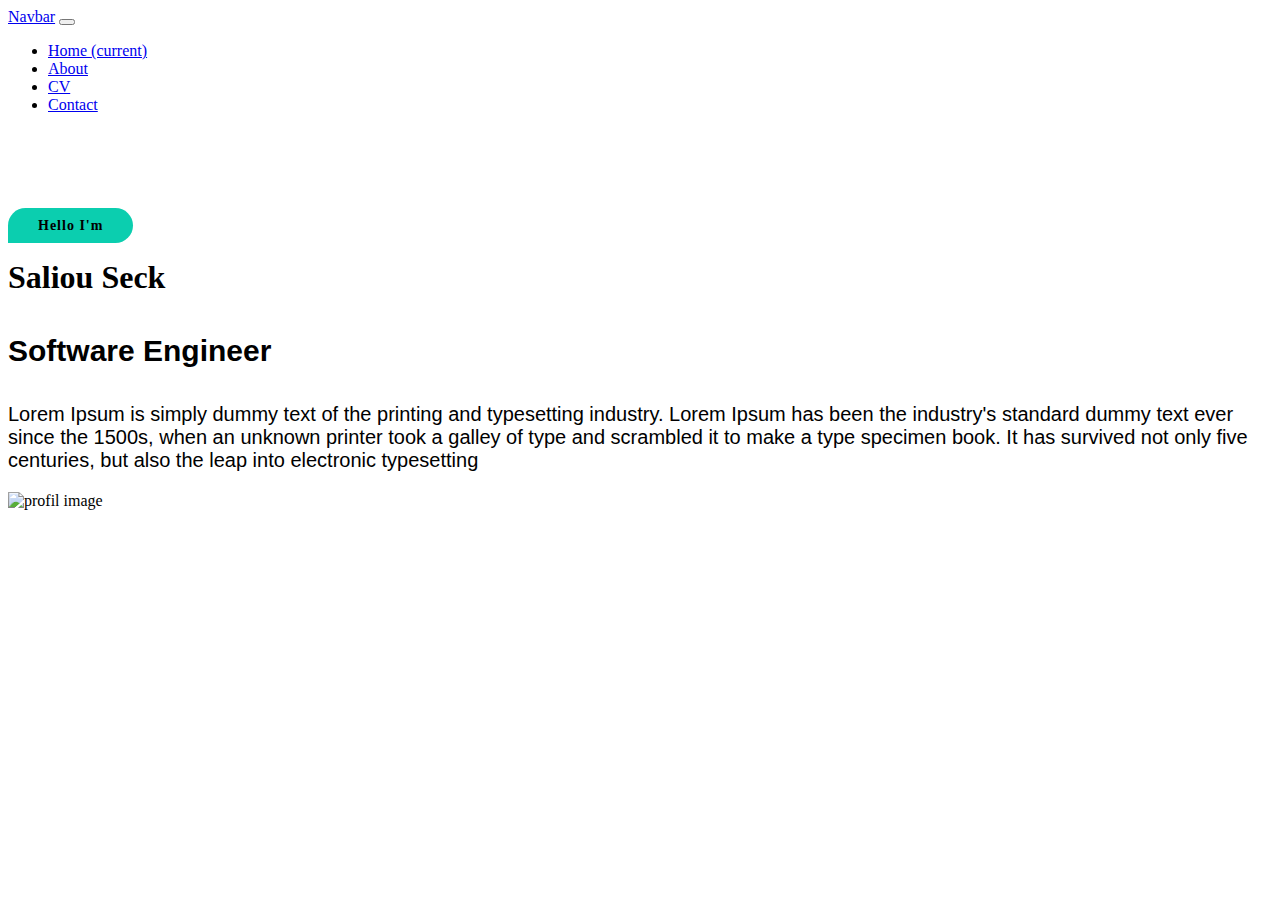
==== index.html @ c50f2f39 "start about page" ====
<!doctype html>
<html lang="en">
<head>
    <!-- Required meta tags -->
    <meta charset="utf-8">
    <meta name="viewport" content="width=device-width, initial-scale=1, shrink-to-fit=no">

    <!-- Bootstrap CSS -->
    <link rel="stylesheet" href="bootstrap.css">
    <link rel="stylesheet" href="style.css">

    <title>Hello, world!</title>
</head> 
<body>
    <div class="container-flud">
        <!-- 
            ==========================================
                        NAV BAR
            ==========================================
         -->
         <nav class="navbar navbar-expand-lg navbar-white bg-white">
            <a class="navbar-brand" href="#">Navbar</a>
            <button class="navbar-toggler" type="button" data-toggle="collapse" data-target="#navbarSupportedContent" aria-controls="navbarSupportedContent" aria-expanded="false" aria-label="Toggle navigation">
                <span class="navbar-toggler-icon"></span>
            </button>

            <div class="collapse navbar-collapse nav_local" id="navbarSupportedContent">
                <ul class="navbar-nav mr-auto ml-auto " id="nav_container">
                <li class="nav-item active ">
                    <a class="nav-link text-dark" id="nav_link" href="#">Home <span class="sr-only">(current)</span></a>
                </li>
                <li class="nav-item ">
                    <a class="nav-link text-dark" id="nav_link" href="#">About</a>
                </li>
                <li class="nav-item">
                    <a class="nav-link text-dark" id="nav_link" href="#">CV</a>
                </li>
                <li class="nav-item">
                    <a class="nav-link text-dark" id="nav_link" href="#">Contact</a>
                </li>
                </ul>
            </div>
        </nav>


        <section class="section_marg">
            <div class="container" >
                <div class="row" >
                  <div class="col-sm-6 col-12" id ="profil_text">
                    <span class="greet">Hello I'm</span>
                    <h1 id ="name_author">Saliou Seck</h1>
                    <h1 id ="status">Software Engineer</h1>
                    <p class="description">
                        Lorem Ipsum is simply dummy text of the printing and typesetting industry. Lorem Ipsum has been the industry's standard dummy text ever since the 1500s, when an unknown printer took a galley of type and scrambled it to make a type specimen book. It has survived not only five centuries, but also the leap into electronic typesetting
                    </p>
                  </div>
                  <div class="col col" id ="profil_image">
                    <img src="profil.jpg" alt="profil image" class="img-fluid img-profile rounded-circle mx-auto mb-2">
                  </div>
                </div>
            </div>
        </section>
    </div>



<!-- Optional JavaScript -->
<!-- jQuery first, then Popper.js, then Bootstrap JS -->
<script src="jquery-3.4.1.js"></script>
<script src="popper.js"></script>
<script src="bootstrap.js"></script> 
</body>
</html>
---- style.css ----
.navbar-light .navbar-nav #nav_link:hover {
  color: #0bceaf;
  text-decoration: none;
}

#nav_link:hover {
  color: #0bceaf;
  text-decoration: none;
}

/*===================================
     HOME PAGE STYLE  
=====================================*/
#namm_author, #status {
  font-weight: 600;
  line-height: 65px;
  margin-top: 10px;
  margin-bottom: 10px;
  font-family: "roboto", sans-serif;
}

.section_marg {
  margin-top: 50px;
  padding-top: 50px;
}

.greet {
  background-color: #0bceaf;
  font-size: 14px;
  line-height: 24px;
  letter-spacing: 1px;
  font-weight: bold;
  padding: 10px 30px;
  margin-bottom: 30px;
  border-top-left-radius: 20px;
  border-top-right-radius: 20px;
  border-bottom-right-radius: 20px;
  border-bottom-left-radius: 0px;
}

#namm_author {
  font-size: 60px;
}

#status {
  font-size: 30px;
}

.description {
  font-family: "roboto", sans-serif;
  font-size: 20px;
  font-weight: 400;
}
/*# sourceMappingURL=style.css.map */
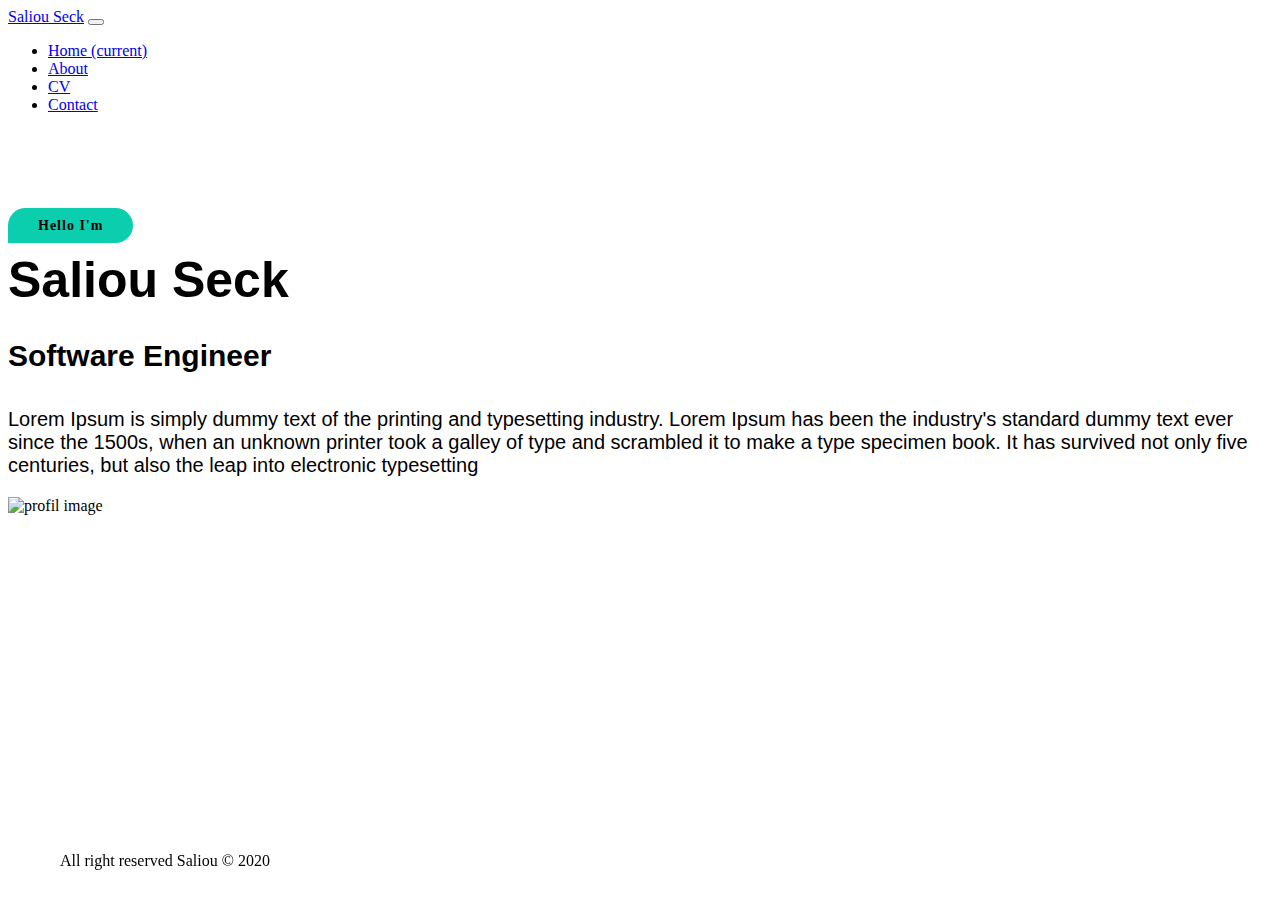
==== commit c68a811d: "add features and contact page" ====
--- a/index.html
+++ b/index.html
@@ -17,9 +17,9 @@
             ==========================================
                         NAV BAR
             ==========================================
-         -->
-         <nav class="navbar navbar-expand-lg navbar-white bg-white">
-            <a class="navbar-brand" href="#">Navbar</a>
+        -->
+        <nav class="navbar navbar-expand-lg navbar-white bg-white">
+            <a class="navbar-brand" href="index.html">Saliou Seck</a>
             <button class="navbar-toggler" type="button" data-toggle="collapse" data-target="#navbarSupportedContent" aria-controls="navbarSupportedContent" aria-expanded="false" aria-label="Toggle navigation">
                 <span class="navbar-toggler-icon"></span>
             </button>
@@ -27,16 +27,16 @@
             <div class="collapse navbar-collapse nav_local" id="navbarSupportedContent">
                 <ul class="navbar-nav mr-auto ml-auto " id="nav_container">
                 <li class="nav-item active ">
-                    <a class="nav-link text-dark" id="nav_link" href="#">Home <span class="sr-only">(current)</span></a>
+                    <a class="nav-link text-dark" id="nav_link" href="index.html">Home <span class="sr-only">(current)</span></a>
                 </li>
                 <li class="nav-item ">
-                    <a class="nav-link text-dark" id="nav_link" href="#">About</a>
+                    <a class="nav-link text-dark" id="nav_link" href="about.html">About</a>
                 </li>
                 <li class="nav-item">
-                    <a class="nav-link text-dark" id="nav_link" href="#">CV</a>
+                    <a class="nav-link text-dark" id="nav_link" href="cv.html">CV</a>
                 </li>
                 <li class="nav-item">
-                    <a class="nav-link text-dark" id="nav_link" href="#">Contact</a>
+                    <a class="nav-link text-dark" id="nav_link" href="contact.html">Contact</a>
                 </li>
                 </ul>
             </div>
@@ -60,6 +60,11 @@
                 </div>
             </div>
         </section>
+
+        <footer>
+            <div class="container" id="footer">All right reserved Saliou © 2020</div>
+        </footer>
+
     </div>
 
 
--- a/style.css
+++ b/style.css
@@ -1,3 +1,8 @@
+* {
+  -webkit-box-sizing: border-box;
+          box-sizing: border-box;
+}
+
 .navbar-light .navbar-nav #nav_link:hover {
   color: #0bceaf;
   text-decoration: none;
@@ -11,7 +16,7 @@
 /*===================================
      HOME PAGE STYLE  
 =====================================*/
-#namm_author, #status {
+#name_author, #status, .row .title {
   font-weight: 600;
   line-height: 65px;
   margin-top: 10px;
@@ -31,15 +36,14 @@
   letter-spacing: 1px;
   font-weight: bold;
   padding: 10px 30px;
-  margin-bottom: 30px;
   border-top-left-radius: 20px;
   border-top-right-radius: 20px;
   border-bottom-right-radius: 20px;
   border-bottom-left-radius: 0px;
 }
 
-#namm_author {
-  font-size: 60px;
+#name_author {
+  font-size: 50px;
 }
 
 #status {
@@ -51,4 +55,98 @@
   font-size: 20px;
   font-weight: 400;
 }
+
+#footer {
+  position: fixed;
+  bottom: 30px;
+  left: 60px;
+}
+
+/* Style buttons */
+.btn_down {
+  background-color: #0bceaf;
+  border: none;
+  color: white;
+  padding: 12px 30px;
+  cursor: pointer;
+  font-size: 20px;
+  margin-top: 30px;
+  border-radius: 40px;
+}
+
+/* Darker background on mouse-over */
+.btn_down:hover {
+  background-color: #0bceaf;
+}
+
+/* Container for flexboxes */
+.row {
+  display: -webkit-box;
+  display: -ms-flexbox;
+  display: flex;
+  -ms-flex-wrap: wrap;
+      flex-wrap: wrap;
+}
+
+.row .title {
+  font-size: 28px;
+}
+
+/* Create four equal columns */
+.column {
+  -webkit-box-flex: 25%;
+      -ms-flex: 25%;
+          flex: 25%;
+  padding: 20px;
+  margin-right: 15px;
+  margin-left: 15px;
+  -webkit-box-shadow: 0px 10px 20px 4px #00000015;
+          box-shadow: 0px 10px 20px 4px #00000015;
+}
+
+/* On screens that are 992px wide or less, go from four columns to two columns */
+@media screen and (max-width: 992px) {
+  .column {
+    -webkit-box-flex: 50%;
+        -ms-flex: 50%;
+            flex: 50%;
+    margin-top: 15px;
+    margin-bottom: 15px;
+  }
+}
+
+/* On screens that are 600px wide or less, make the columns stack on top of each other instead of next to each other */
+@media screen and (max-width: 600px) {
+  .row {
+    -webkit-box-orient: vertical;
+    -webkit-box-direction: normal;
+        -ms-flex-direction: column;
+            flex-direction: column;
+  }
+}
+
+.info {
+  display: -webkit-box;
+  display: -ms-flexbox;
+  display: flex;
+  -webkit-box-pack: justify;
+      -ms-flex-pack: justify;
+          justify-content: space-between;
+  margin-top: 15px;
+  margin-bottom: 8px;
+}
+
+._row {
+  display: -ms-grid;
+  display: grid;
+  -ms-grid-columns: 1fr 1fr;
+      grid-template-columns: 1fr 1fr;
+}
+
+@media screen and (max-width: 992px) {
+  ._row {
+    -ms-grid-columns: 1fr;
+        grid-template-columns: 1fr;
+  }
+}
 /*# sourceMappingURL=style.css.map */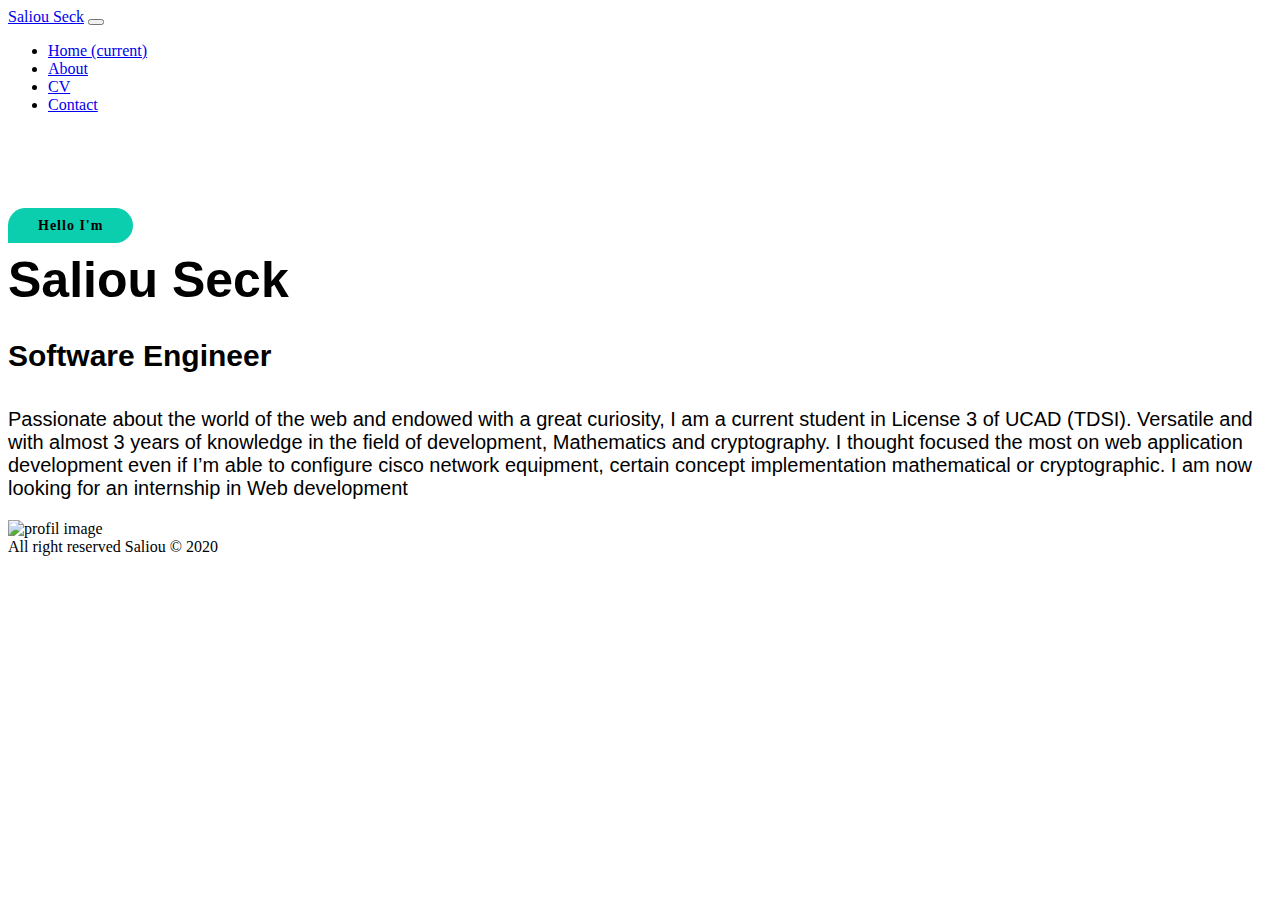
==== commit c01b6fa2: "change humberguer button color" ====
--- a/index.html
+++ b/index.html
@@ -18,10 +18,13 @@
                         NAV BAR
             ==========================================
         -->
-        <nav class="navbar navbar-expand-lg navbar-white bg-white">
-            <a class="navbar-brand" href="index.html">Saliou Seck</a>
+        <nav class="navbar navbar-expand-lg navbar-light bg-light pt-4 pl-4">
+            <a class="navbar-brand badge badge-info text-white" id="nav_brand" href="index.html">Saliou Seck</a>
             <button class="navbar-toggler" type="button" data-toggle="collapse" data-target="#navbarSupportedContent" aria-controls="navbarSupportedContent" aria-expanded="false" aria-label="Toggle navigation">
-                <span class="navbar-toggler-icon"></span>
+                <!-- <span class="navbar-toggler-icon"></span> -->
+                <span class="navbar-toggler-icon">   
+                    <i class="fas fa-bars" style="color:#fff; font-size:28px;"></i>
+                </span>
             </button>
 
             <div class="collapse navbar-collapse nav_local" id="navbarSupportedContent">
@@ -43,26 +46,32 @@
         </nav>
 
 
-        <section class="section_marg">
+        <section class="section_marg ">
             <div class="container" >
                 <div class="row" >
-                  <div class="col-sm-6 col-12" id ="profil_text">
+                    <div class="col col order-last order-md-last order-lg-first " id ="profil_text">
                     <span class="greet">Hello I'm</span>
                     <h1 id ="name_author">Saliou Seck</h1>
                     <h1 id ="status">Software Engineer</h1>
                     <p class="description">
-                        Lorem Ipsum is simply dummy text of the printing and typesetting industry. Lorem Ipsum has been the industry's standard dummy text ever since the 1500s, when an unknown printer took a galley of type and scrambled it to make a type specimen book. It has survived not only five centuries, but also the leap into electronic typesetting
+                        Passionate about the world of the web and endowed with a great curiosity, I am a current student
+                        in License 3 of UCAD (TDSI). Versatile and with almost 3 years of knowledge in
+                        the field of development, Mathematics and cryptography. I thought
+                        focused the most on web application development even if I’m able to
+                        configure cisco network equipment, certain concept implementation
+                        mathematical or cryptographic. I am now looking for an internship in
+                        Web development
                     </p>
-                  </div>
-                  <div class="col col" id ="profil_image">
+                    </div>
+                    <div class="col-lg-6 col-12 mt-md-3 mt-3 text-center" id ="profil_image">
                     <img src="profil.jpg" alt="profil image" class="img-fluid img-profile rounded-circle mx-auto mb-2">
-                  </div>
+                    </div>
                 </div>
             </div>
         </section>
 
-        <footer>
-            <div class="container" id="footer">All right reserved Saliou © 2020</div>
+        <footer class="page-footer font-small blue pt-4">
+            <div class="footer-copyright text-center py-3">All right reserved Saliou © 2020</div>
         </footer>
 
     </div>
